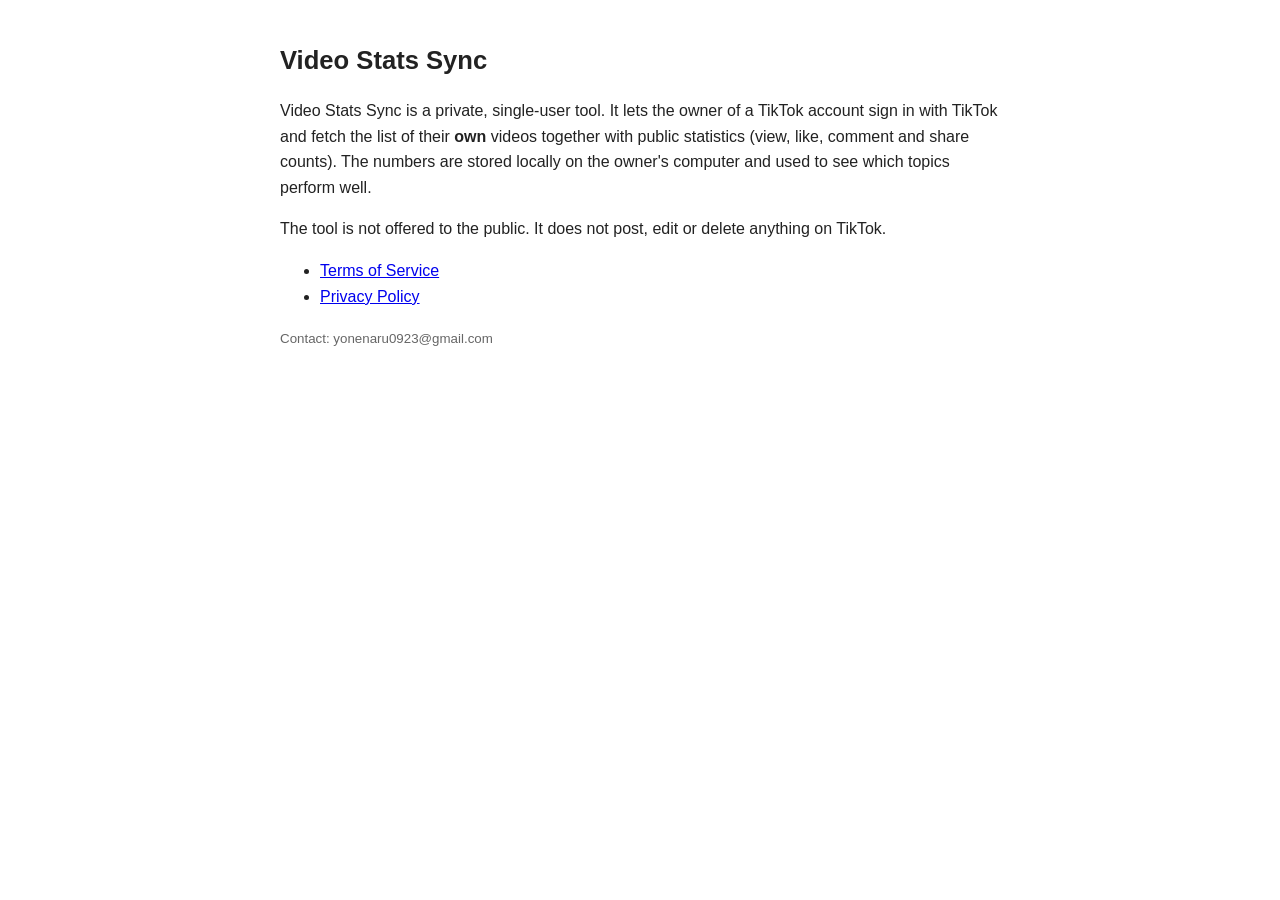
==== index.html @ e82428b6 "Video Stats Sync の利用規約・プライバシーポリシー（TikTok for Developers 申請用） Co-Authored-By: Claude Opus 5 <noreply@" ====
<!doctype html><html lang="en"><head><meta charset="utf-8"><title>Video Stats Sync</title><link rel="stylesheet" href="_style.css"></head><body>
<h1>Video Stats Sync</h1>
<p>Video Stats Sync is a private, single-user tool. It lets the owner of a TikTok account sign in with TikTok and fetch the list of their <strong>own</strong> videos together with public statistics (view, like, comment and share counts). The numbers are stored locally on the owner's computer and used to see which topics perform well.</p>
<p>The tool is not offered to the public. It does not post, edit or delete anything on TikTok.</p>
<ul><li><a href="terms.html">Terms of Service</a></li><li><a href="privacy.html">Privacy Policy</a></li></ul>
<p><small>Contact: yonenaru0923@gmail.com</small></p>
</body></html>
---- _style.css ----
body{font-family:-apple-system,Helvetica,Arial,sans-serif;max-width:720px;margin:40px auto;padding:0 20px;line-height:1.6;color:#222}
h1{font-size:1.6em}h2{font-size:1.15em;margin-top:1.6em}small{color:#666}
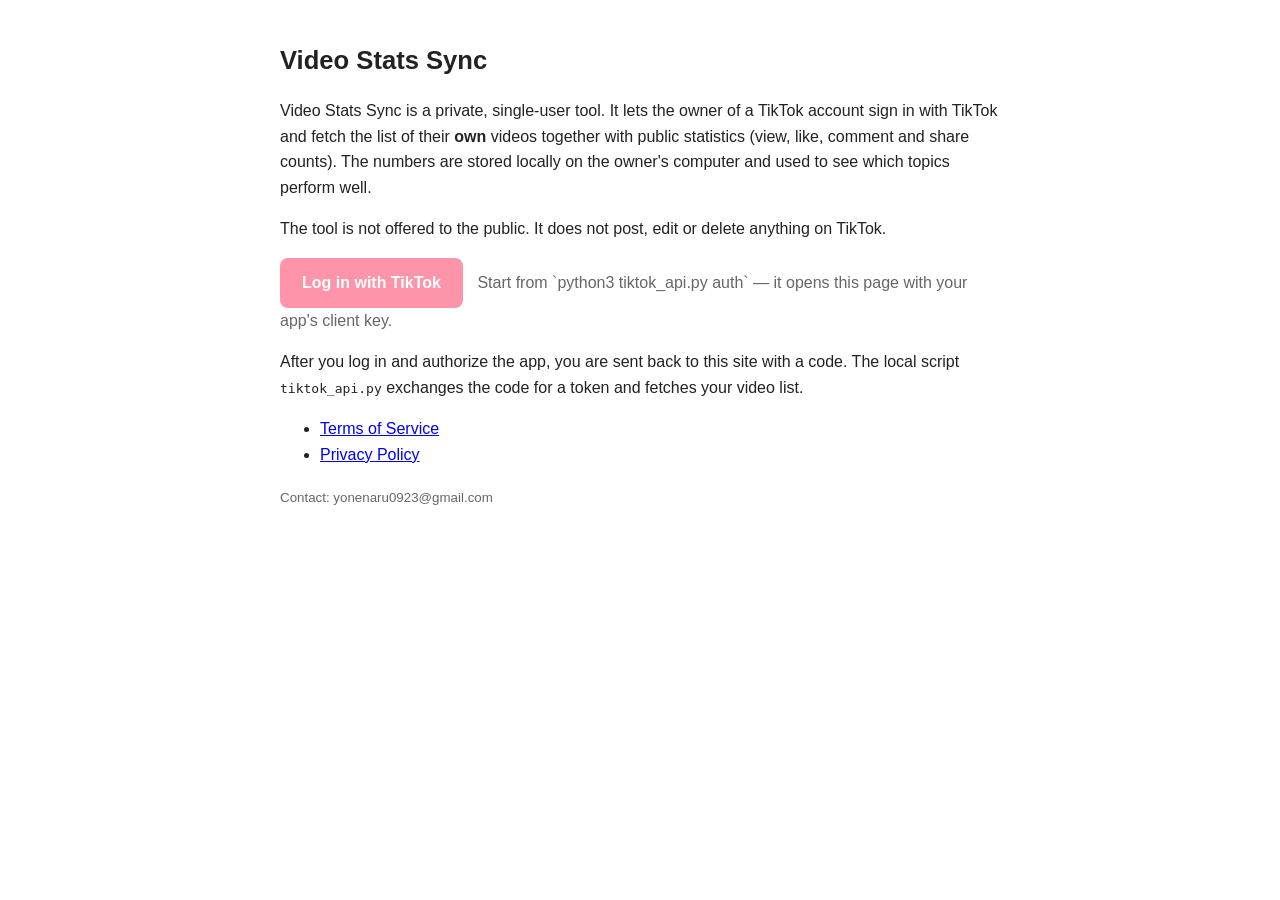
==== commit a37994c5: "Log in with TikTok ボタン（tiktok_api.py auth から client key を受け取る） Co-Authored-By: Claude Opus 5 <norepl" ====
--- a/index.html
+++ b/index.html
@@ -2,6 +2,23 @@
 <h1>Video Stats Sync</h1>
 <p>Video Stats Sync is a private, single-user tool. It lets the owner of a TikTok account sign in with TikTok and fetch the list of their <strong>own</strong> videos together with public statistics (view, like, comment and share counts). The numbers are stored locally on the owner's computer and used to see which topics perform well.</p>
 <p>The tool is not offered to the public. It does not post, edit or delete anything on TikTok.</p>
+<p><a id="login" href="#" style="display:inline-block;background:#fe2c55;color:#fff;padding:12px 22px;border-radius:8px;text-decoration:none;font-weight:600">Log in with TikTok</a>
+<span id="hint" style="margin-left:10px;color:#666"></span></p>
+<p>After you log in and authorize the app, you are sent back to this site with a code. The local script <code>tiktok_api.py</code> exchanges the code for a token and fetches your video list.</p>
 <ul><li><a href="terms.html">Terms of Service</a></li><li><a href="privacy.html">Privacy Policy</a></li></ul>
+<script>
+// client_key は tiktok_api.py auth が ?k= で渡す（サンドボックス/本番で違うため固定しない）
+const q=new URLSearchParams(location.search);
+const k=q.get("k"), state=q.get("state")||Math.random().toString(36).slice(2);
+const a=document.getElementById("login");
+if(k){
+  a.href="https://www.tiktok.com/v2/auth/authorize/?"+new URLSearchParams({
+    client_key:k, scope:"user.info.basic,video.list", response_type:"code",
+    redirect_uri:"https://naruki0923.github.io/tiktok-pipeline/callback.html", state:state});
+}else{
+  document.getElementById("hint").textContent="Start from `python3 tiktok_api.py auth` — it opens this page with your app's client key.";
+  a.style.opacity=.5; a.addEventListener("click",e=>e.preventDefault());
+}
+</script>
 <p><small>Contact: yonenaru0923@gmail.com</small></p>
 </body></html>
